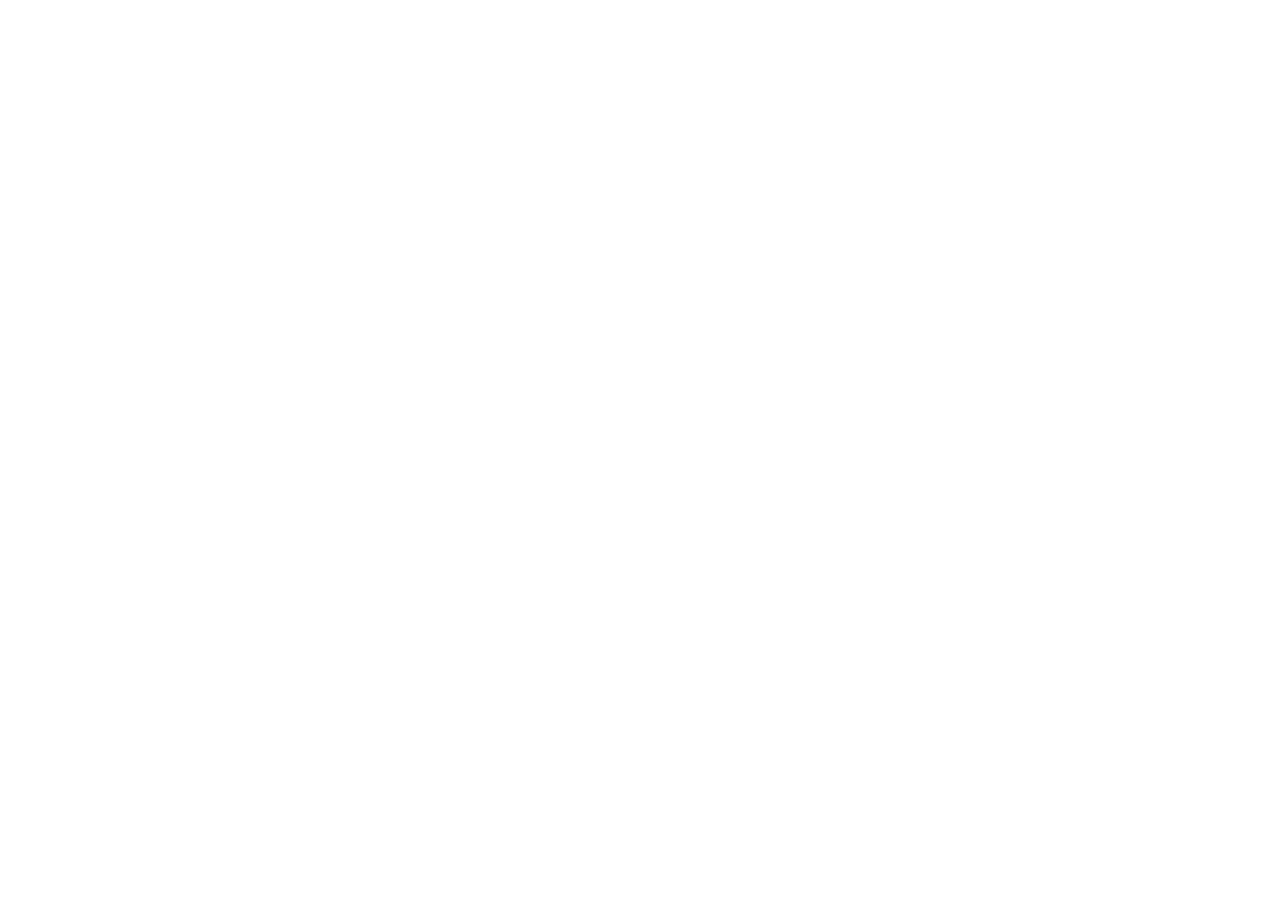
==== git/index.html @ 83afcb29 "save" ====
<!DOCTYPE html>
<html lang="en">
<head>
    <meta charset="UTF-8">
    <meta name="viewport" content="width=device-width, initial-scale=1.0">
    <title>Document</title>
</head>
<body>
    
</body>
</html>
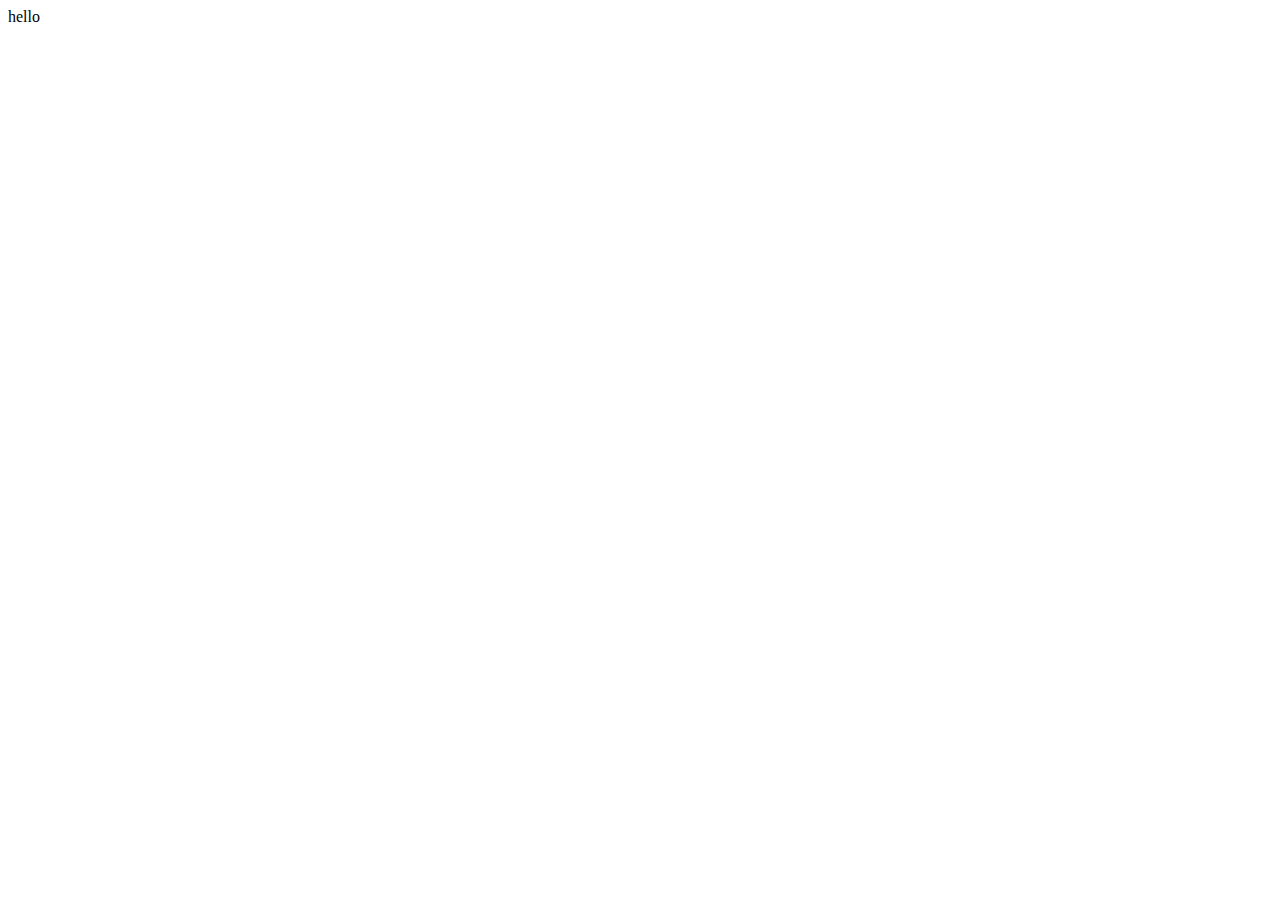
==== commit 64736585: "save" ====
--- a/git/index.html
+++ b/git/index.html
@@ -4,8 +4,9 @@
     <meta charset="UTF-8">
     <meta name="viewport" content="width=device-width, initial-scale=1.0">
     <title>Document</title>
+    <link href="style.css" rel="stylesheet">
 </head>
 <body>
-    
+    <div>hello</div>
 </body>
 </html>--- a/git/style.css
+++ b/git/style.css
@@ -0,0 +1,3 @@
+*{
+    padding: 0;
+}